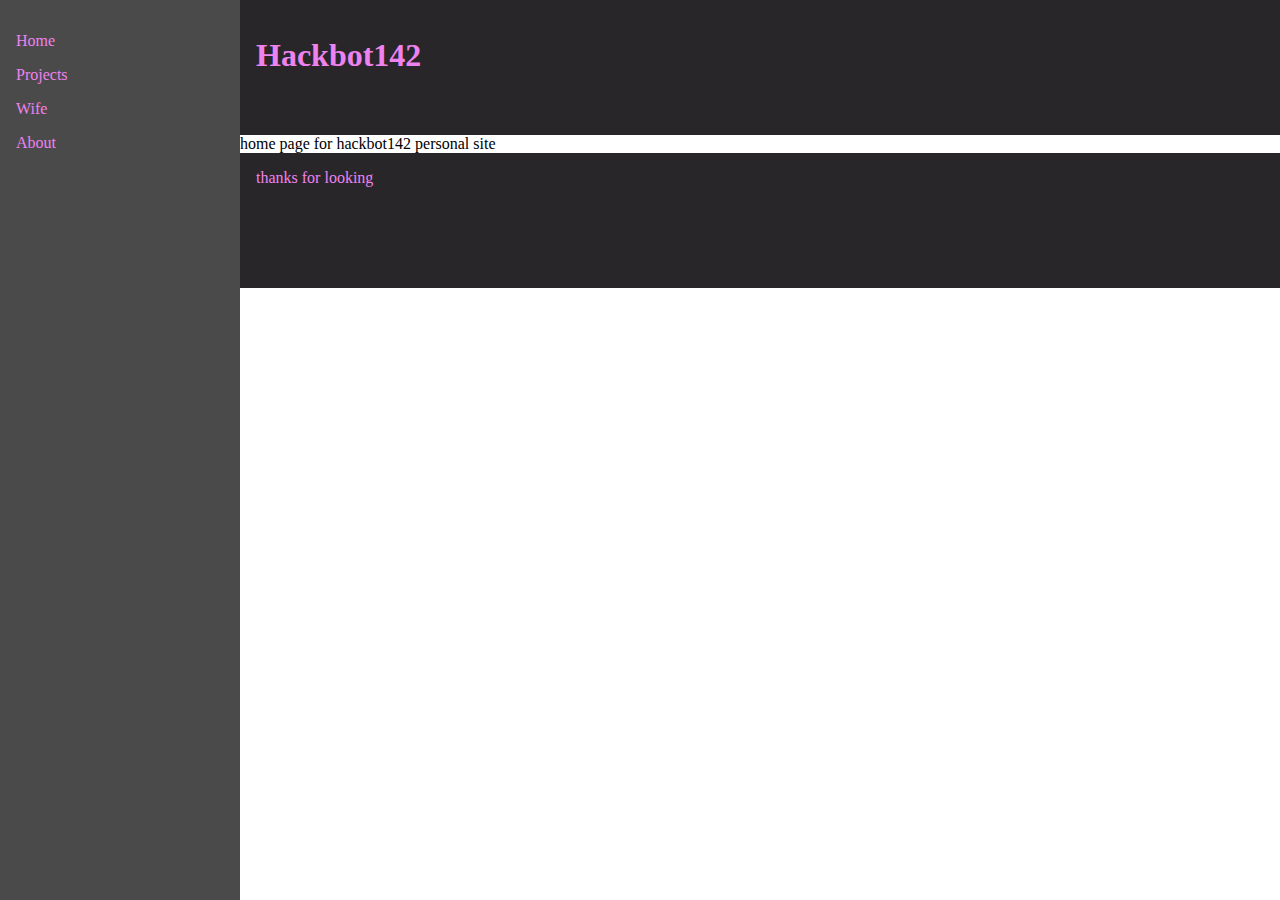
==== index.html @ eb8d6c3e "Update index.html" ====
<!DOCTYPE html>
<title>Hackbot142</title>
<head>
    <meta name="viewport" content="width=device-width, initial-scale=1">
    <link rel="stylesheet" href="/main.css">
</head>
<body>
    <nav class="col-1">
        <a href="/index.html"><p>Home</p></a>
        <a href="/pages/projects.html"><p>Projects</p></a>
        <a href="/pages/wife.html"><p>Wife</p></a>
        <a href="/pages/about.html"><p>About</p></a>
    </nav>
  <div class="col-2">
  	<header><h1>Hackbot142</h1></header>
    <main class="content">
        home page for hackbot142 personal site
    </main>
  	<footer>thanks for looking</footer>
  </div>
</body>
---- main.css ----
* {
    box-sizing: border-box; 
  }
  body {
    display: flex;
    min-height: 100vh;
    flex-direction: row;
    margin: 0;
  }
  .col-1 {
    background: #4b4a4b;
    flex: 1;
  }
  .col-2 {
    display: flex;
    flex-direction: column;
    flex: 5;
  }
  .content {
    display: flex;
    flex-direction: row;
  }
  .content > article {
    flex: 4;
    min-height: 60vh;
  }
  header, footer {
    background: rgb(41, 38, 41);
    height: 15vh;
    color: violet;
  }
  header, footer, article, nav {
    padding: 1em;
  }
a {
    text-decoration: none;
    color: violet;
}
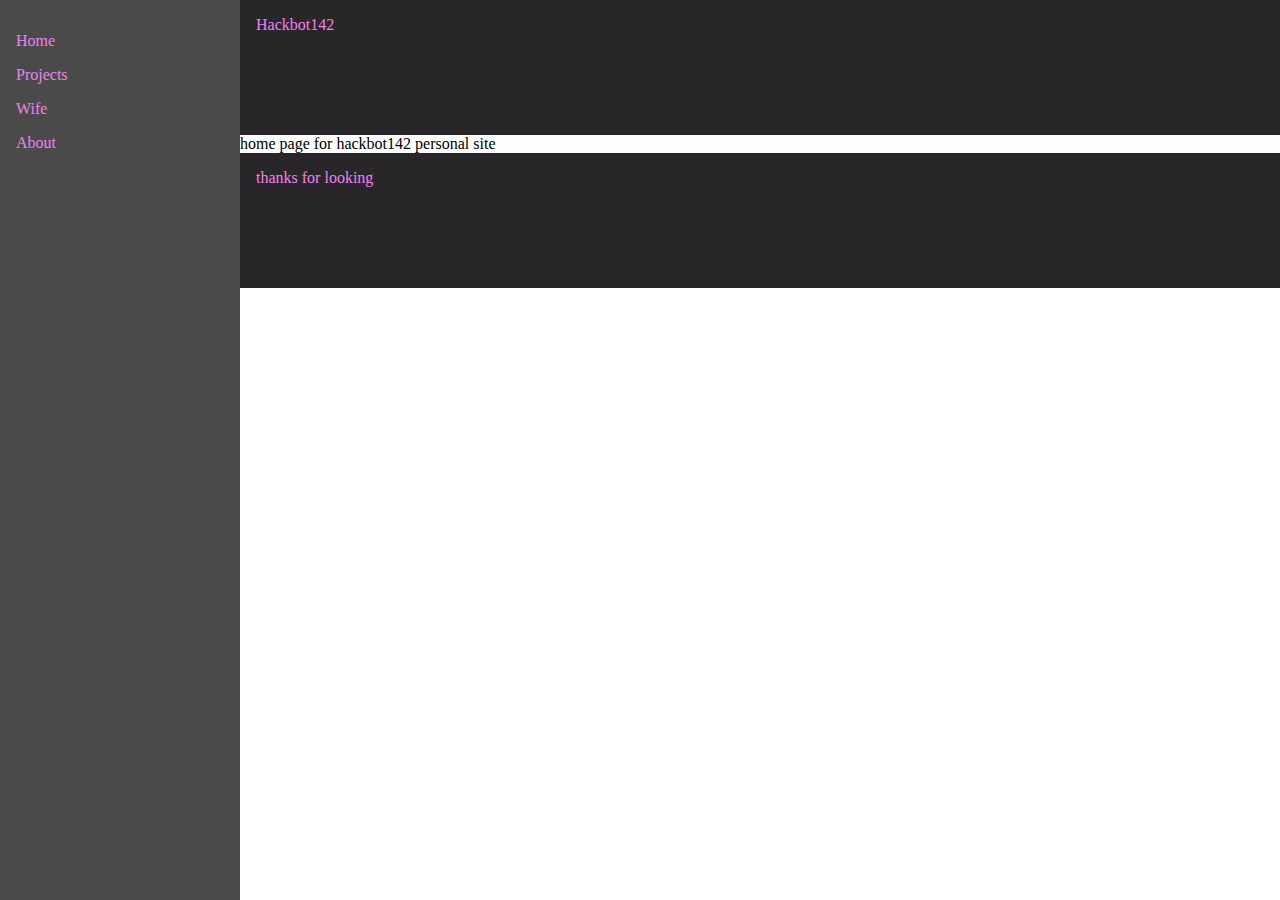
==== commit 9ca82fd1: "fix titles and headers" ====
--- a/index.html
+++ b/index.html
@@ -1,5 +1,5 @@
 <!DOCTYPE html>
-<title>Hackbot142</title>
+<title>Hackbot142 - home</title>
 <head>
     <meta name="viewport" content="width=device-width, initial-scale=1">
     <link rel="stylesheet" href="/main.css">
@@ -12,10 +12,10 @@
         <a href="/pages/about.html"><p>About</p></a>
     </nav>
   <div class="col-2">
-  	<header><h1>Hackbot142</h1></header>
+  	<header>Hackbot142</header>
     <main class="content">
         home page for hackbot142 personal site
     </main>
   	<footer>thanks for looking</footer>
   </div>
-</body>
+</body>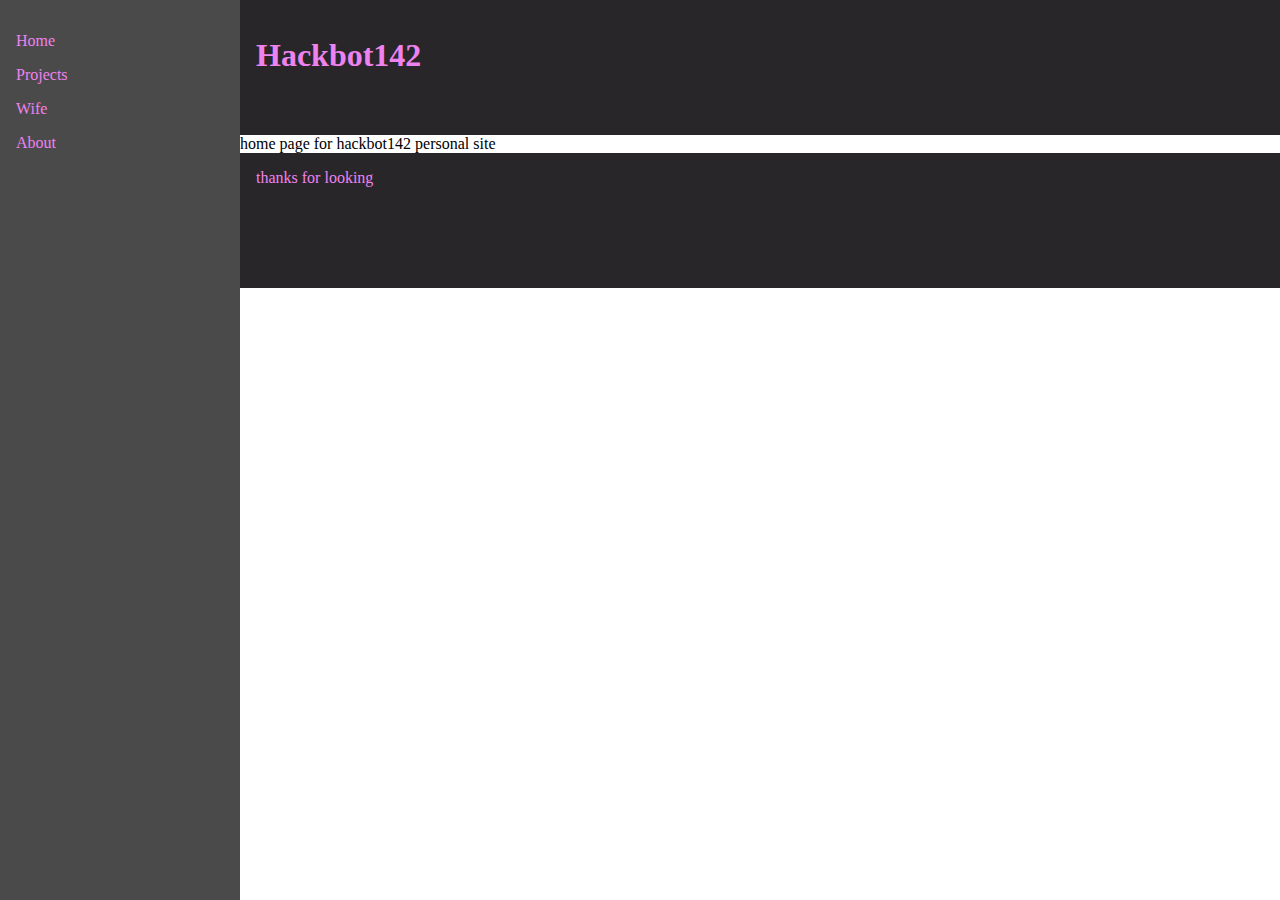
==== commit 789905e9: "h1" ====
--- a/index.html
+++ b/index.html
@@ -12,10 +12,10 @@
         <a href="/pages/about.html"><p>About</p></a>
     </nav>
   <div class="col-2">
-  	<header>Hackbot142</header>
+  	<header><h1>Hackbot142</h1></header>
     <main class="content">
         home page for hackbot142 personal site
     </main>
   	<footer>thanks for looking</footer>
   </div>
-</body>+</body></body>
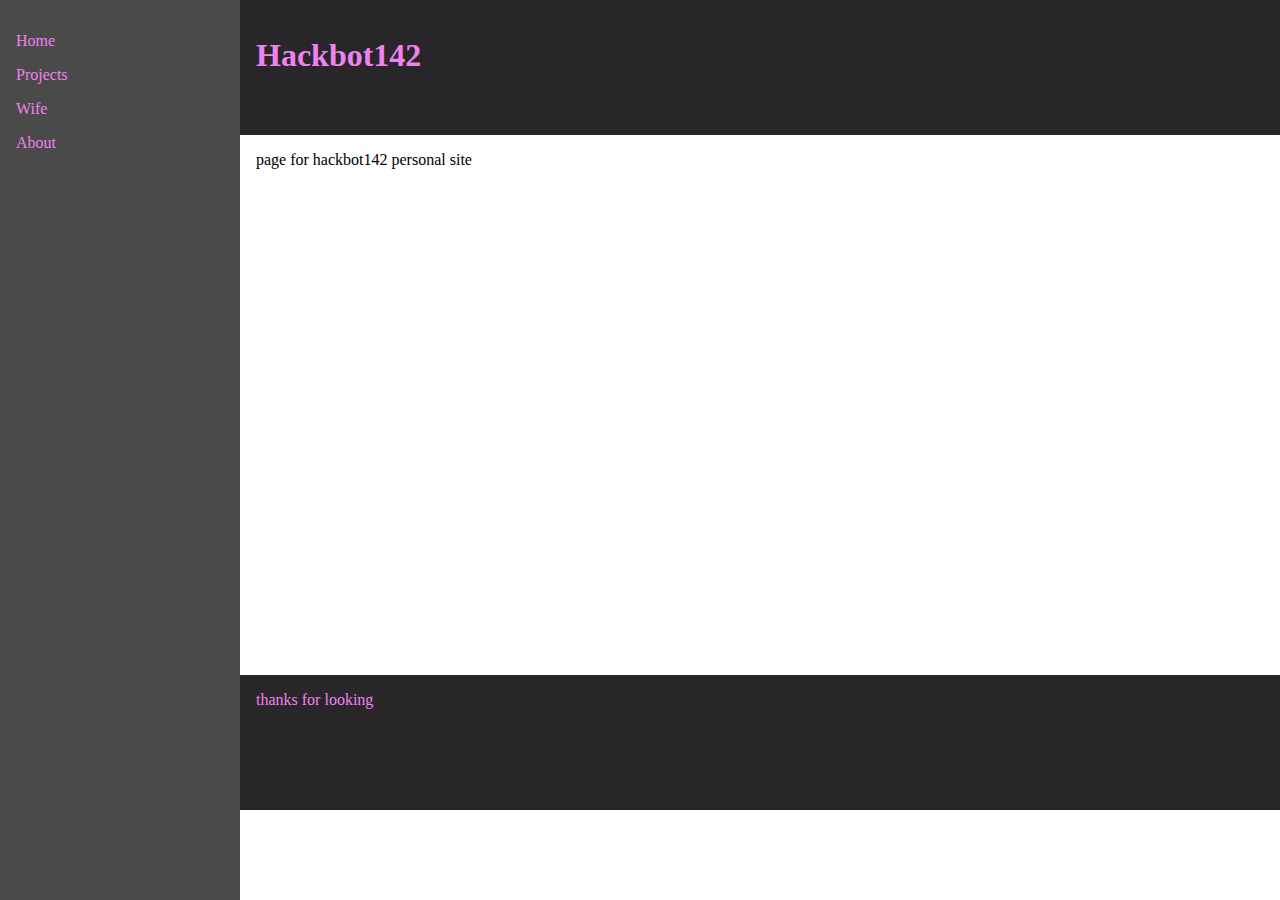
==== commit 66eee302: "fix scaling" ====
--- a/index.html
+++ b/index.html
@@ -14,8 +14,8 @@
   <div class="col-2">
   	<header><h1>Hackbot142</h1></header>
     <main class="content">
-        home page for hackbot142 personal site
+        <article>page for hackbot142 personal site</article>
     </main>
   	<footer>thanks for looking</footer>
   </div>
-</body></body>
+</body>
--- a/main.css
+++ b/main.css
@@ -15,6 +15,7 @@
     display: flex;
     flex-direction: column;
     flex: 5;
+    min-height: 100%;
   }
   .content {
     display: flex;
@@ -35,4 +36,7 @@
 a {
     text-decoration: none;
     color: violet;
+}
+footer {
+  bottom: 0;
 }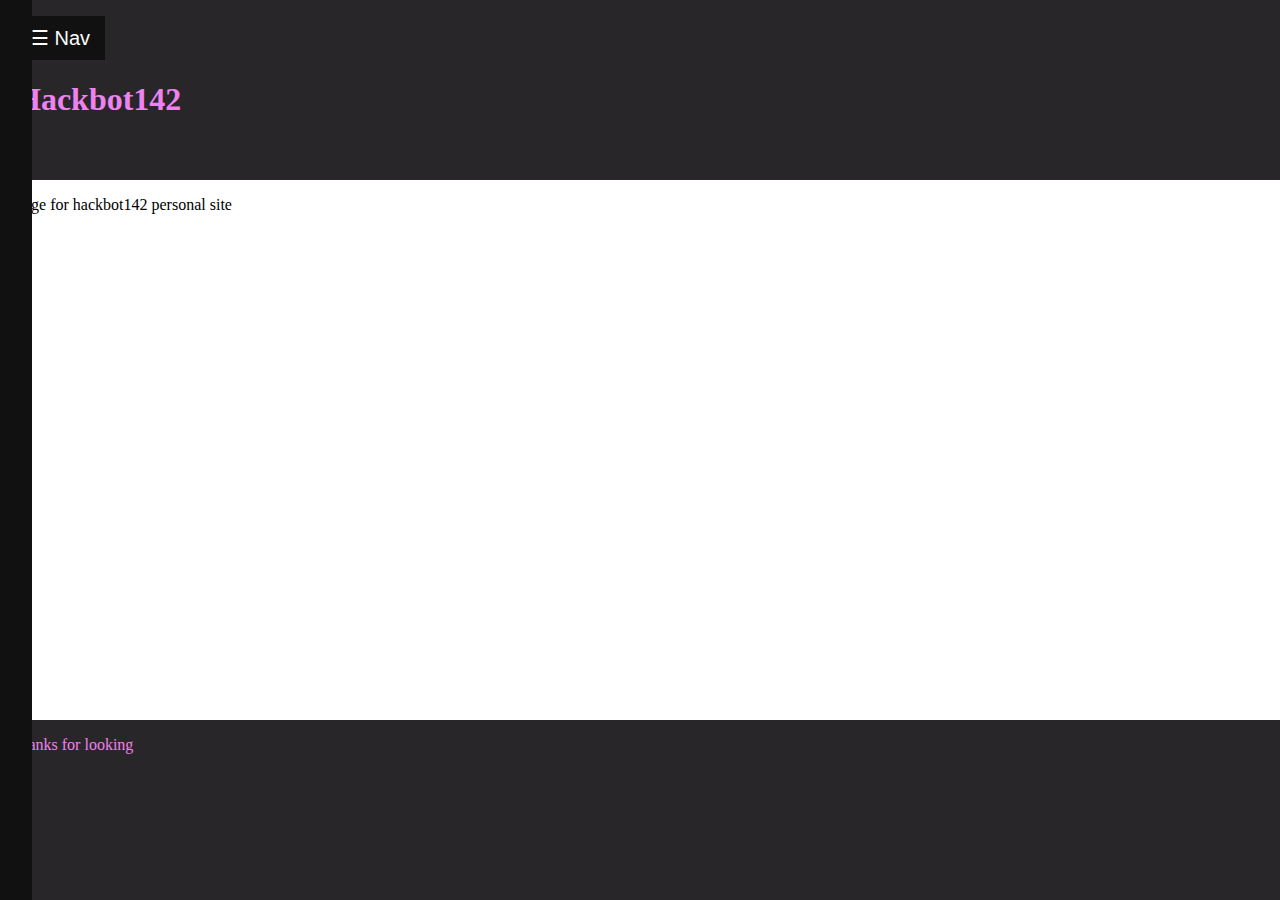
==== commit 26f582e0: "test navbar" ====
--- a/index.html
+++ b/index.html
@@ -3,16 +3,18 @@
 <head>
     <meta name="viewport" content="width=device-width, initial-scale=1">
     <link rel="stylesheet" href="/main.css">
+    <link rel="scripts" href="/scripts/navbar.js">
 </head>
 <body>
-    <nav class="col-1">
+    <nav id="mySidebar" class="sidebar">
+        <a href="javascript:void(0)" class="closebtn" onclick="closeNav()">×</a>
         <a href="/index.html"><p>Home</p></a>
         <a href="/pages/projects.html"><p>Projects</p></a>
         <a href="/pages/wife.html"><p>Wife</p></a>
         <a href="/pages/about.html"><p>About</p></a>
     </nav>
   <div class="col-2">
-  	<header><h1>Hackbot142</h1></header>
+  	<header><button class="openbtn" onclick="openNav()">☰ Nav </button><h1>Hackbot142</h1></header>
     <main class="content">
         <article>page for hackbot142 personal site</article>
     </main>
--- a/main.css
+++ b/main.css
@@ -27,7 +27,7 @@
   }
   header, footer {
     background: rgb(41, 38, 41);
-    height: 15vh;
+    height: 20vh;
     color: violet;
   }
   header, footer, article, nav {
@@ -37,6 +37,59 @@
     text-decoration: none;
     color: violet;
 }
-footer {
-  bottom: 0;
+/*stuff to make sidebar hide*/
+.sidebar {
+  height: 100%;
+  width: 0;
+  position: fixed;
+  z-index: 1;
+  top: 0;
+  left: 0;
+  background-color: #111;
+  overflow-x: hidden;
+  transition: 0.5s;
+  padding-top: 60px;
+}
+
+.sidebar a {
+  padding: 8px 8px 8px 32px;
+  text-decoration: none;
+  font-size: 25px;
+  color: #818181;
+  display: block;
+  transition: 0.3s;
+}
+
+.sidebar a:hover {
+  color: #f1f1f1;
+}
+
+.sidebar .closebtn {
+  position: absolute;
+  top: 0;
+  right: 25px;
+  font-size: 36px;
+  margin-left: 50px;
+}
+
+.openbtn {
+  font-size: 20px;
+  cursor: pointer;
+  background-color: #111;
+  color: white;
+  padding: 10px 15px;
+  border: none;
+}
+
+.openbtn:hover {
+  background-color: #444;
+}
+
+#main {
+  transition: margin-left .5s;
+  padding: 16px;
+}
+@media screen and (max-height: 450px) {
+  .sidebar {padding-top: 15px;}
+  .sidebar a {font-size: 18px;}
 }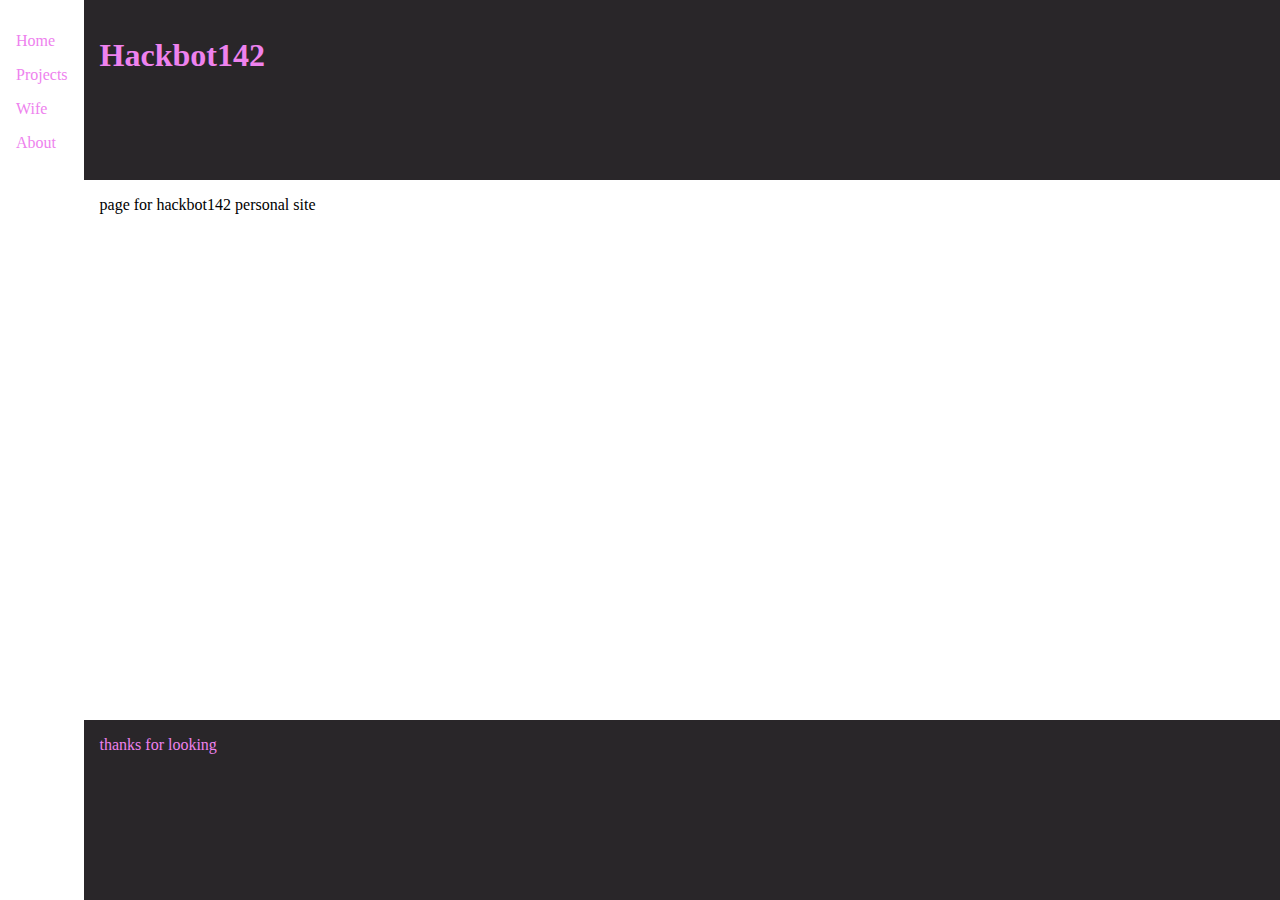
==== commit 2ccbbd2d: "remove broken navbar.." ====
--- a/index.html
+++ b/index.html
@@ -3,18 +3,16 @@
 <head>
     <meta name="viewport" content="width=device-width, initial-scale=1">
     <link rel="stylesheet" href="/main.css">
-    <link rel="scripts" href="/scripts/navbar.js">
 </head>
 <body>
     <nav id="mySidebar" class="sidebar">
-        <a href="javascript:void(0)" class="closebtn" onclick="closeNav()">×</a>
         <a href="/index.html"><p>Home</p></a>
         <a href="/pages/projects.html"><p>Projects</p></a>
         <a href="/pages/wife.html"><p>Wife</p></a>
         <a href="/pages/about.html"><p>About</p></a>
     </nav>
   <div class="col-2">
-  	<header><button class="openbtn" onclick="openNav()">☰ Nav </button><h1>Hackbot142</h1></header>
+  	<header><h1>Hackbot142</h1></header>
     <main class="content">
         <article>page for hackbot142 personal site</article>
     </main>
--- a/main.css
+++ b/main.css
@@ -36,60 +36,4 @@
 a {
     text-decoration: none;
     color: violet;
-}
-/*stuff to make sidebar hide*/
-.sidebar {
-  height: 100%;
-  width: 0;
-  position: fixed;
-  z-index: 1;
-  top: 0;
-  left: 0;
-  background-color: #111;
-  overflow-x: hidden;
-  transition: 0.5s;
-  padding-top: 60px;
-}
-
-.sidebar a {
-  padding: 8px 8px 8px 32px;
-  text-decoration: none;
-  font-size: 25px;
-  color: #818181;
-  display: block;
-  transition: 0.3s;
-}
-
-.sidebar a:hover {
-  color: #f1f1f1;
-}
-
-.sidebar .closebtn {
-  position: absolute;
-  top: 0;
-  right: 25px;
-  font-size: 36px;
-  margin-left: 50px;
-}
-
-.openbtn {
-  font-size: 20px;
-  cursor: pointer;
-  background-color: #111;
-  color: white;
-  padding: 10px 15px;
-  border: none;
-}
-
-.openbtn:hover {
-  background-color: #444;
-}
-
-#main {
-  transition: margin-left .5s;
-  padding: 16px;
-}
-@media screen and (max-height: 450px) {
-  .sidebar {padding-top: 15px;}
-  .sidebar a {font-size: 18px;}
 }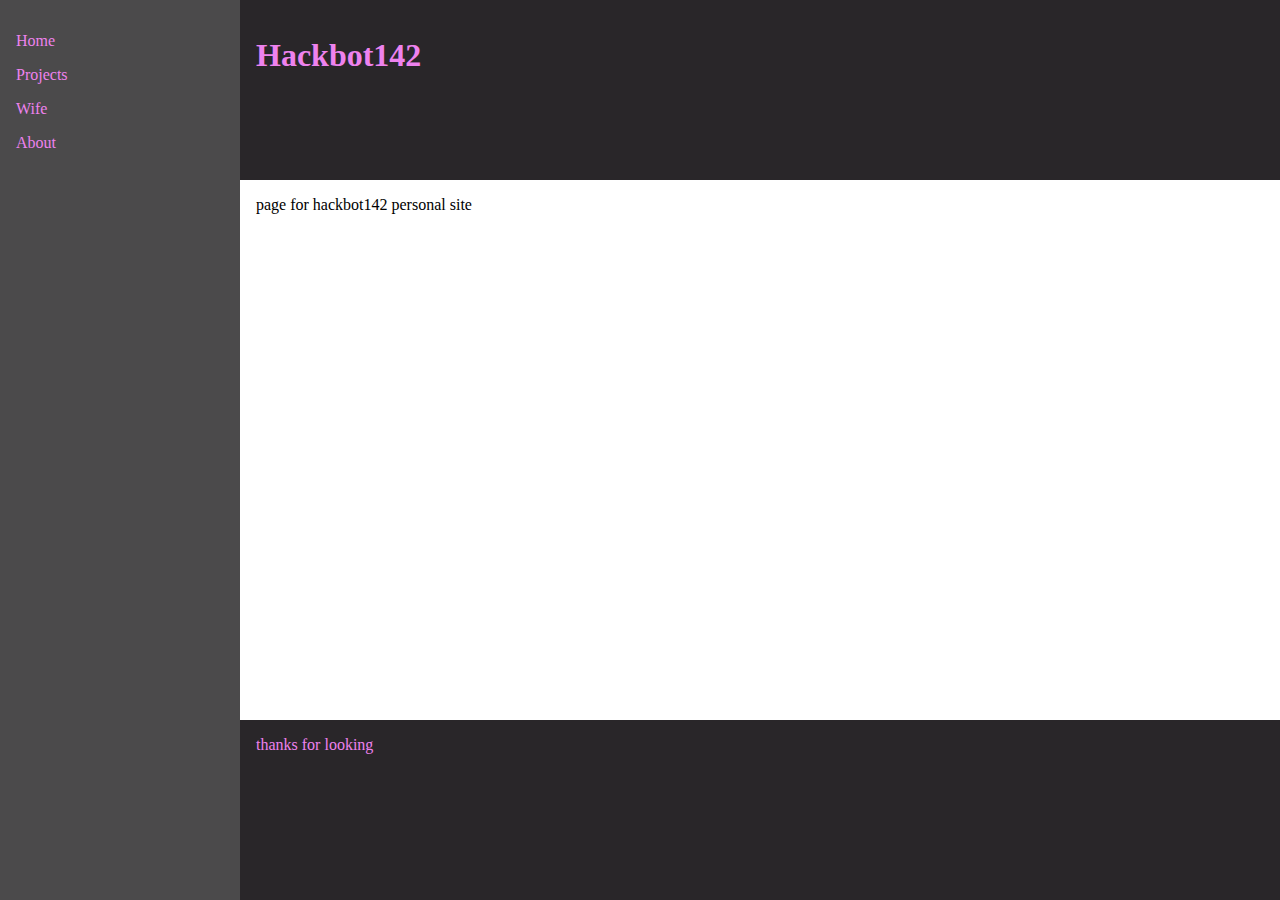
==== commit da04c9c3: "Update index.html" ====
--- a/index.html
+++ b/index.html
@@ -5,7 +5,7 @@
     <link rel="stylesheet" href="/main.css">
 </head>
 <body>
-    <nav id="mySidebar" class="sidebar">
+    <nav class="col-1">
         <a href="/index.html"><p>Home</p></a>
         <a href="/pages/projects.html"><p>Projects</p></a>
         <a href="/pages/wife.html"><p>Wife</p></a>
